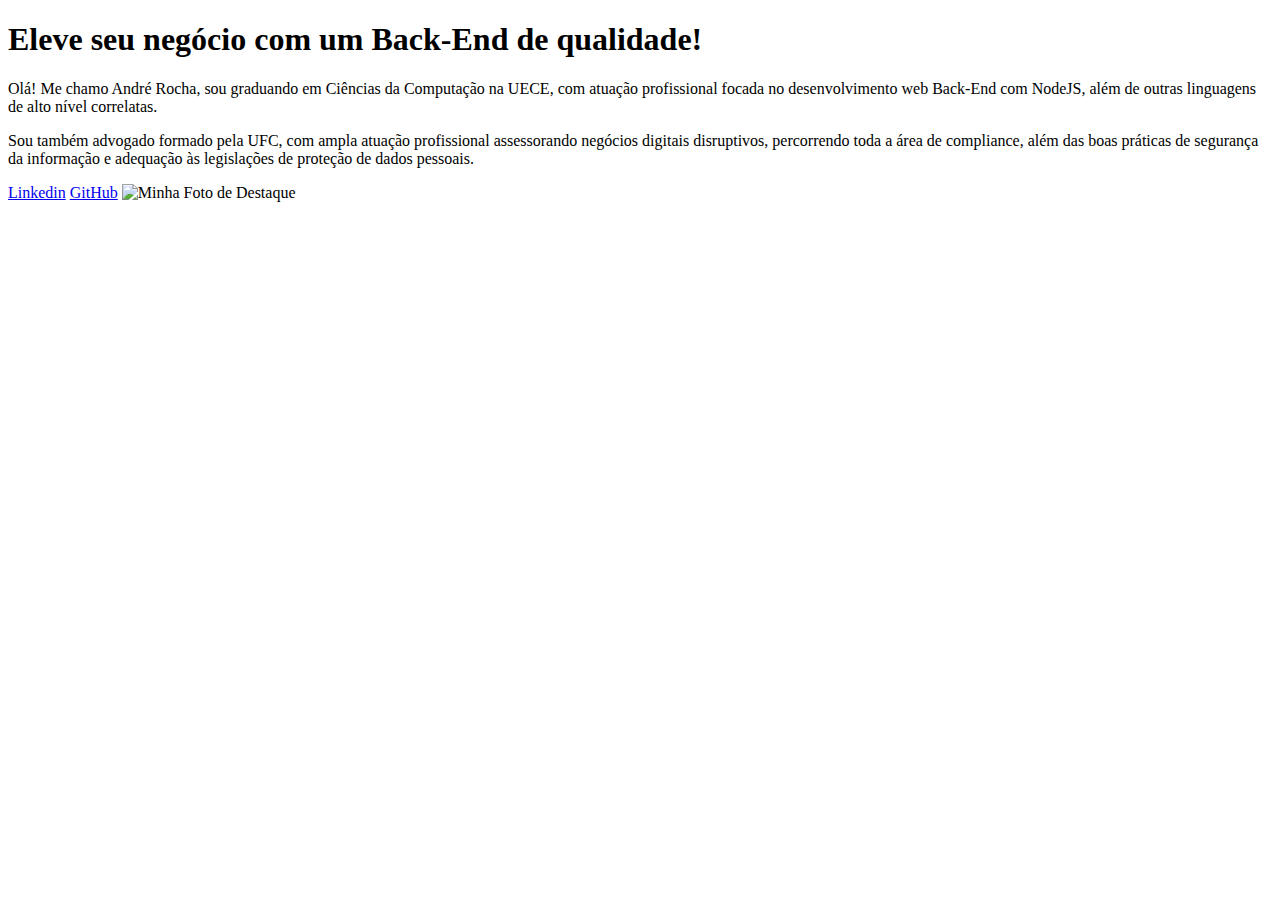
==== index.html @ 19294a58 "arquivo html do curso" ====
<!DOCTYPE html>
<html lang="pt-br">
<head>
    <meta charset="UTF-8">
    <meta http-equiv="X-UA-Compatible" content="IE=edge">
    <meta name="viewport" content="width=device-width, initial-scale=1.0">
    <title>Portfolio</title>
    <link rel="stylesheet" href="style.css">
</head>
    <body>
        <header></header>
        <main>
            <h1>Eleve seu negócio com um <strong>Back-End de qualidade!</strong></h1>
            <p>Olá! Me chamo André Rocha, sou graduando em Ciências da Computação na UECE, com atuação profissional focada no desenvolvimento web Back-End com NodeJS, além de outras linguagens de alto nível correlatas.</p>
            <p>Sou também advogado formado pela UFC, com ampla atuação profissional assessorando negócios digitais disruptivos, percorrendo toda a área de compliance, além das boas práticas de segurança da informação e adequação às legislações de proteção de dados pessoais.</p>
            <a href="https://www.linkedin.com/in/andrerochav/">Linkedin</a>
            <a href="https://github.com/andrelrocha">GitHub</a>
            <img src="perfil.png" alt="Minha Foto de Destaque">
        </main>
        <footer></footer>
    </body>
</html>
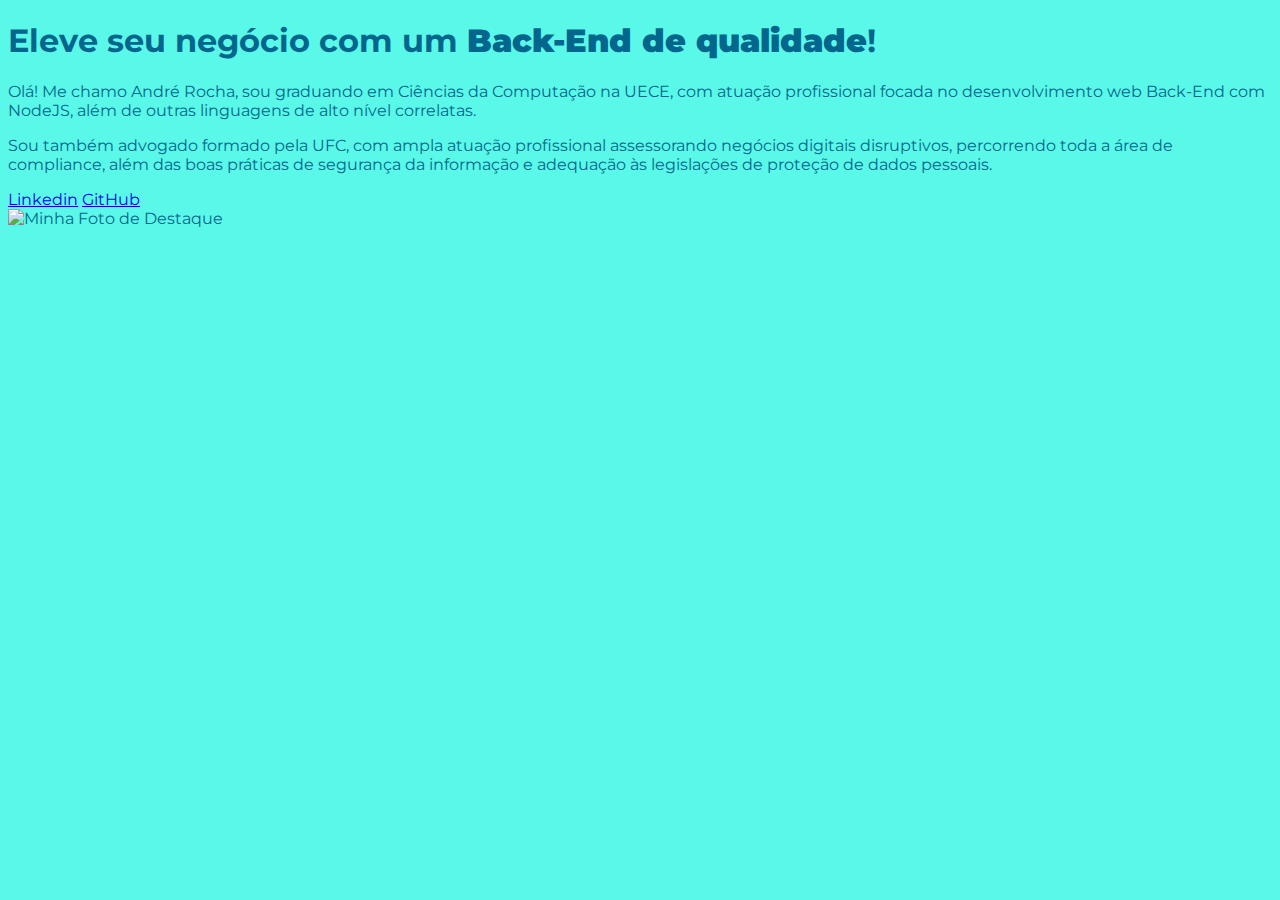
==== commit 63aa4af5: "melhorando a visibilidade do site, adicionando div e span" ====
--- a/index.html
+++ b/index.html
@@ -10,11 +10,13 @@
     <body>
         <header></header>
         <main>
-            <h1>Eleve seu negócio com um <strong>Back-End de qualidade!</strong></h1>
-            <p>Olá! Me chamo André Rocha, sou graduando em Ciências da Computação na UECE, com atuação profissional focada no desenvolvimento web Back-End com NodeJS, além de outras linguagens de alto nível correlatas.</p>
-            <p>Sou também advogado formado pela UFC, com ampla atuação profissional assessorando negócios digitais disruptivos, percorrendo toda a área de compliance, além das boas práticas de segurança da informação e adequação às legislações de proteção de dados pessoais.</p>
-            <a href="https://www.linkedin.com/in/andrerochav/">Linkedin</a>
-            <a href="https://github.com/andrelrocha">GitHub</a>
+            <h1>Eleve seu negócio com um <strong>Back-End de qualidade</strong>!</h1>
+            <p>Olá! Me chamo André Rocha, sou graduando em Ciências da Computação na UECE, com atuação profissional focada no <span>desenvolvimento web Back-End com NodeJS</span>, além de outras linguagens de alto nível correlatas.</p>
+            <p>Sou também advogado formado pela UFC, com ampla <span>atuação profissional assessorando negócios digitais disruptivos</span>, percorrendo toda a área de compliance, além das boas práticas de segurança da informação e adequação às legislações de proteção de dados pessoais.</p>
+            <div class="links"> 
+                <a href="https://www.linkedin.com/in/andrerochav/">Linkedin</a>
+                <a href="https://github.com/andrelrocha">GitHub</a>
+            </div>
             <img src="perfil.png" alt="Minha Foto de Destaque">
         </main>
         <footer></footer>
--- a/style.css
+++ b/style.css
@@ -0,0 +1,7 @@
+@import url('https://fonts.googleapis.com/css2?family=Montserrat:wght@400;700&display=swap');
+
+body {
+    background-color: #59F8E8;
+    color: #05668D;
+    font-family: "Montserrat", sans-serif;
+}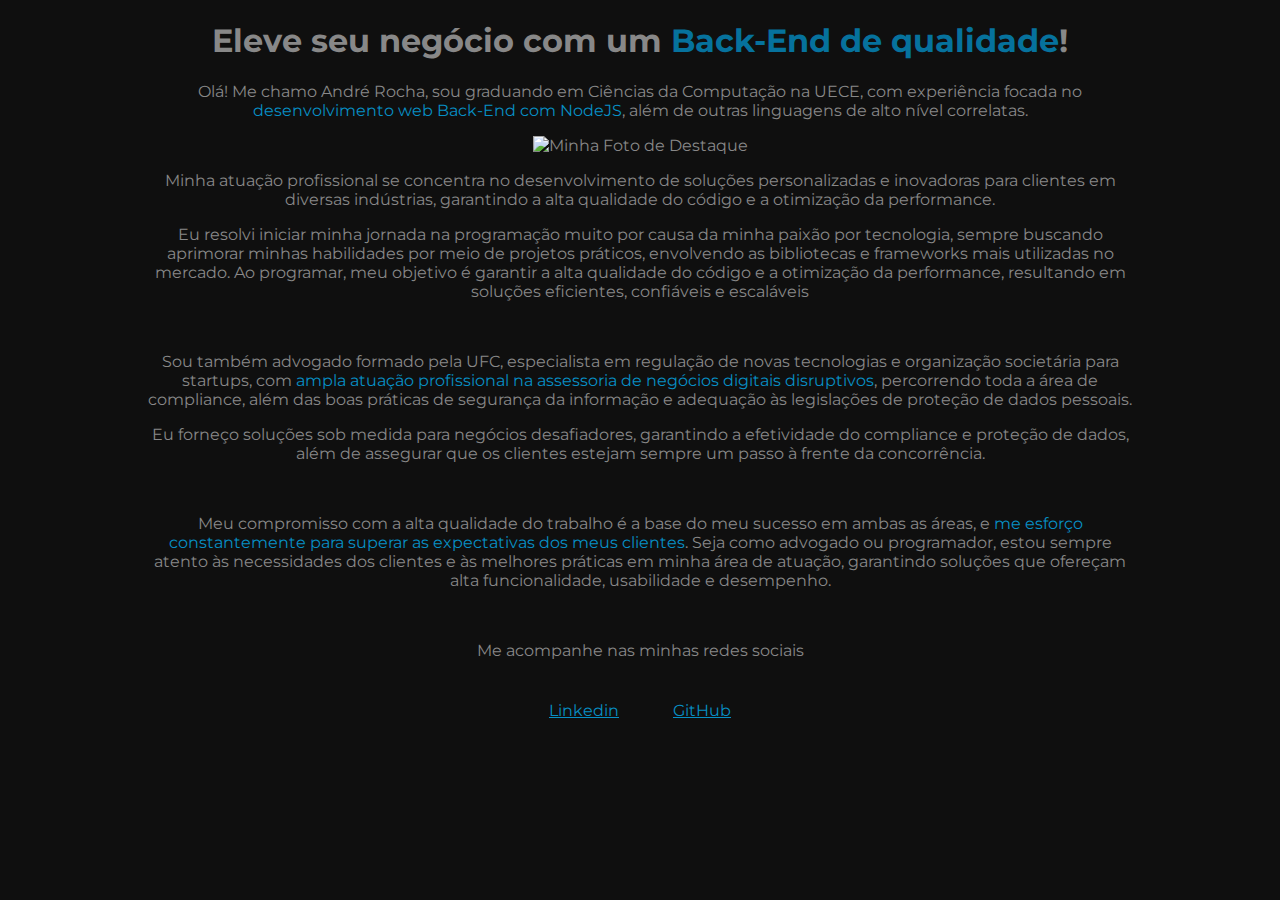
==== commit e9b23cb6: "melhorando a visibilidade da página com textos mais institucionais" ====
--- a/index.html
+++ b/index.html
@@ -10,14 +10,19 @@
     <body>
         <header></header>
         <main>
-            <h1>Eleve seu negócio com um <strong>Back-End de qualidade</strong>!</h1>
-            <p>Olá! Me chamo André Rocha, sou graduando em Ciências da Computação na UECE, com atuação profissional focada no <span>desenvolvimento web Back-End com NodeJS</span>, além de outras linguagens de alto nível correlatas.</p>
-            <p>Sou também advogado formado pela UFC, com ampla <span>atuação profissional assessorando negócios digitais disruptivos</span>, percorrendo toda a área de compliance, além das boas práticas de segurança da informação e adequação às legislações de proteção de dados pessoais.</p>
+            <h1>Eleve seu negócio com um <strong class="destaqueTitulo">Back-End de qualidade</strong>!</h1>
+            <p>Olá! Me chamo André Rocha, sou graduando em Ciências da Computação na UECE, com experiência focada no <span>desenvolvimento web Back-End com NodeJS</span>, além de outras linguagens de alto nível correlatas.</p>
+            <img src="perfil.png" alt="Minha Foto de Destaque">
+            <p>Minha atuação profissional se concentra no desenvolvimento de soluções personalizadas e inovadoras para clientes em diversas indústrias, garantindo a alta qualidade do código e a otimização da performance.</p>
+            <p>Eu resolvi iniciar minha jornada na programação muito por causa da minha paixão por tecnologia, sempre buscando aprimorar minhas habilidades por meio de projetos práticos, envolvendo as bibliotecas e frameworks mais utilizadas no mercado. Ao programar, meu objetivo é garantir a alta qualidade do código e a otimização da performance, resultando em soluções eficientes, confiáveis e escaláveis</p><br>
+            <p>Sou também advogado formado pela UFC, especialista em regulação de novas tecnologias e organização societária para startups, com <span>ampla atuação profissional na assessoria de negócios digitais disruptivos</span>, percorrendo toda a área de compliance, além das boas práticas de segurança da informação e adequação às legislações de proteção de dados pessoais.</p>
+            <p>Eu forneço soluções sob medida para negócios desafiadores, garantindo a efetividade do compliance e proteção de dados, além de assegurar que os clientes estejam sempre um passo à frente da concorrência.</p><br>
+            <p>Meu compromisso com a alta qualidade do trabalho é a base do meu sucesso em ambas as áreas, e <span>me esforço constantemente para superar as expectativas dos meus clientes</span>. Seja como advogado ou programador, estou sempre atento às necessidades dos clientes e às melhores práticas em minha área de atuação, garantindo soluções que ofereçam alta funcionalidade, usabilidade e desempenho.</p><br>
             <div class="links"> 
+                <p>Me acompanhe nas minhas redes sociais</p>
                 <a href="https://www.linkedin.com/in/andrerochav/">Linkedin</a>
                 <a href="https://github.com/andrelrocha">GitHub</a>
             </div>
-            <img src="perfil.png" alt="Minha Foto de Destaque">
         </main>
         <footer></footer>
     </body>
--- a/style.css
+++ b/style.css
@@ -1,7 +1,29 @@
 @import url('https://fonts.googleapis.com/css2?family=Montserrat:wght@400;700&display=swap');
 
 body {
-    background-color: #59F8E8;
-    color: #05668D;
+    background-color: #0F0F0F;
+    color: #888888;
     font-family: "Montserrat", sans-serif;
+}
+
+main {
+    text-align: center;
+    max-width: 1000px;
+    margin: 0 auto;
+  }
+
+strong {
+    color: #06729D;
+    font-weight: bold;
+}
+
+span {
+    color: #078FC5;
+}
+
+.links a {
+    padding: 25px;
+    color: #078FC5;
+    display: inline-block;
+    text-align: center;
 }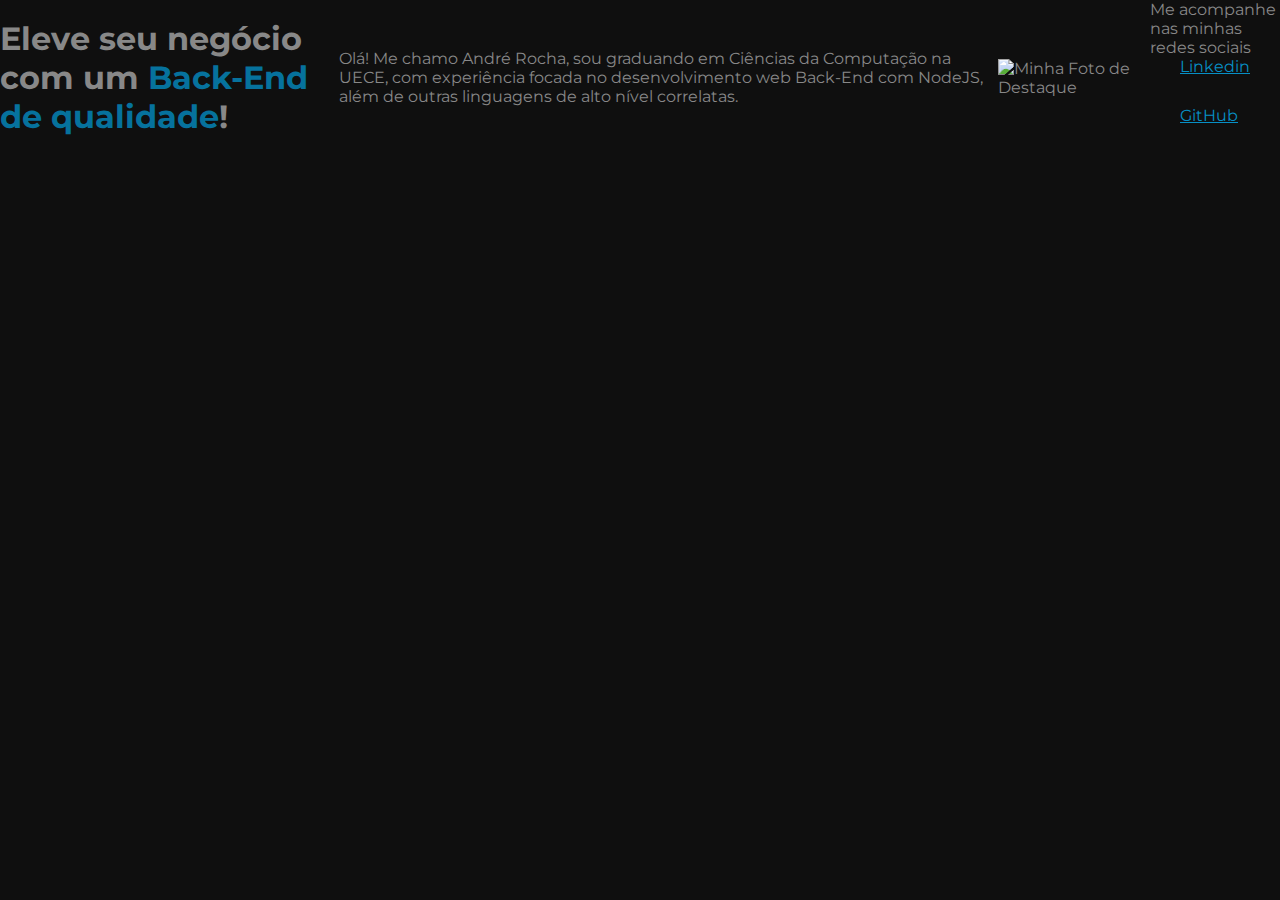
==== commit 949200da: "criando classes para facilitar a organização do código" ====
--- a/index.html
+++ b/index.html
@@ -9,15 +9,10 @@
 </head>
     <body>
         <header></header>
-        <main>
+        <main class="apresentacao">
             <h1>Eleve seu negócio com um <strong class="destaqueTitulo">Back-End de qualidade</strong>!</h1>
             <p>Olá! Me chamo André Rocha, sou graduando em Ciências da Computação na UECE, com experiência focada no <span>desenvolvimento web Back-End com NodeJS</span>, além de outras linguagens de alto nível correlatas.</p>
             <img src="perfil.png" alt="Minha Foto de Destaque">
-            <p>Minha atuação profissional se concentra no desenvolvimento de soluções personalizadas e inovadoras para clientes em diversas indústrias, garantindo a alta qualidade do código e a otimização da performance.</p>
-            <p>Eu resolvi iniciar minha jornada na programação muito por causa da minha paixão por tecnologia, sempre buscando aprimorar minhas habilidades por meio de projetos práticos, envolvendo as bibliotecas e frameworks mais utilizadas no mercado. Ao programar, meu objetivo é garantir a alta qualidade do código e a otimização da performance, resultando em soluções eficientes, confiáveis e escaláveis</p><br>
-            <p>Sou também advogado formado pela UFC, especialista em regulação de novas tecnologias e organização societária para startups, com <span>ampla atuação profissional na assessoria de negócios digitais disruptivos</span>, percorrendo toda a área de compliance, além das boas práticas de segurança da informação e adequação às legislações de proteção de dados pessoais.</p>
-            <p>Eu forneço soluções sob medida para negócios desafiadores, garantindo a efetividade do compliance e proteção de dados, além de assegurar que os clientes estejam sempre um passo à frente da concorrência.</p><br>
-            <p>Meu compromisso com a alta qualidade do trabalho é a base do meu sucesso em ambas as áreas, e <span>me esforço constantemente para superar as expectativas dos meus clientes</span>. Seja como advogado ou programador, estou sempre atento às necessidades dos clientes e às melhores práticas em minha área de atuação, garantindo soluções que ofereçam alta funcionalidade, usabilidade e desempenho.</p><br>
             <div class="links"> 
                 <p>Me acompanhe nas minhas redes sociais</p>
                 <a href="https://www.linkedin.com/in/andrerochav/">Linkedin</a>
--- a/style.css
+++ b/style.css
@@ -1,29 +1,39 @@
 @import url('https://fonts.googleapis.com/css2?family=Montserrat:wght@400;700&display=swap');
+
+* {
+    margin: 0;
+    padding: 0;
+}
 
 body {
     background-color: #0F0F0F;
     color: #888888;
     font-family: "Montserrat", sans-serif;
+    height: 100vh;
+    box-sizing: border-box;
 }
 
-main {
-    text-align: center;
-    max-width: 1000px;
-    margin: 0 auto;
-  }
+.apresentacao {
+    display: flex;
+    align-items: center;
+}
 
-strong {
+.destaqueTitulo {
     color: #06729D;
     font-weight: bold;
 }
 
-span {
-    color: #078FC5;
-}
-
 .links a {
-    padding: 25px;
+    padding-left: 30px;
+    padding-right: 30px;
+    padding-bottom: 30px;
     color: #078FC5;
     display: inline-block;
     text-align: center;
+}
+
+img {
+    width: 30%;
+    display: block;
+    margin: 0 auto;
 }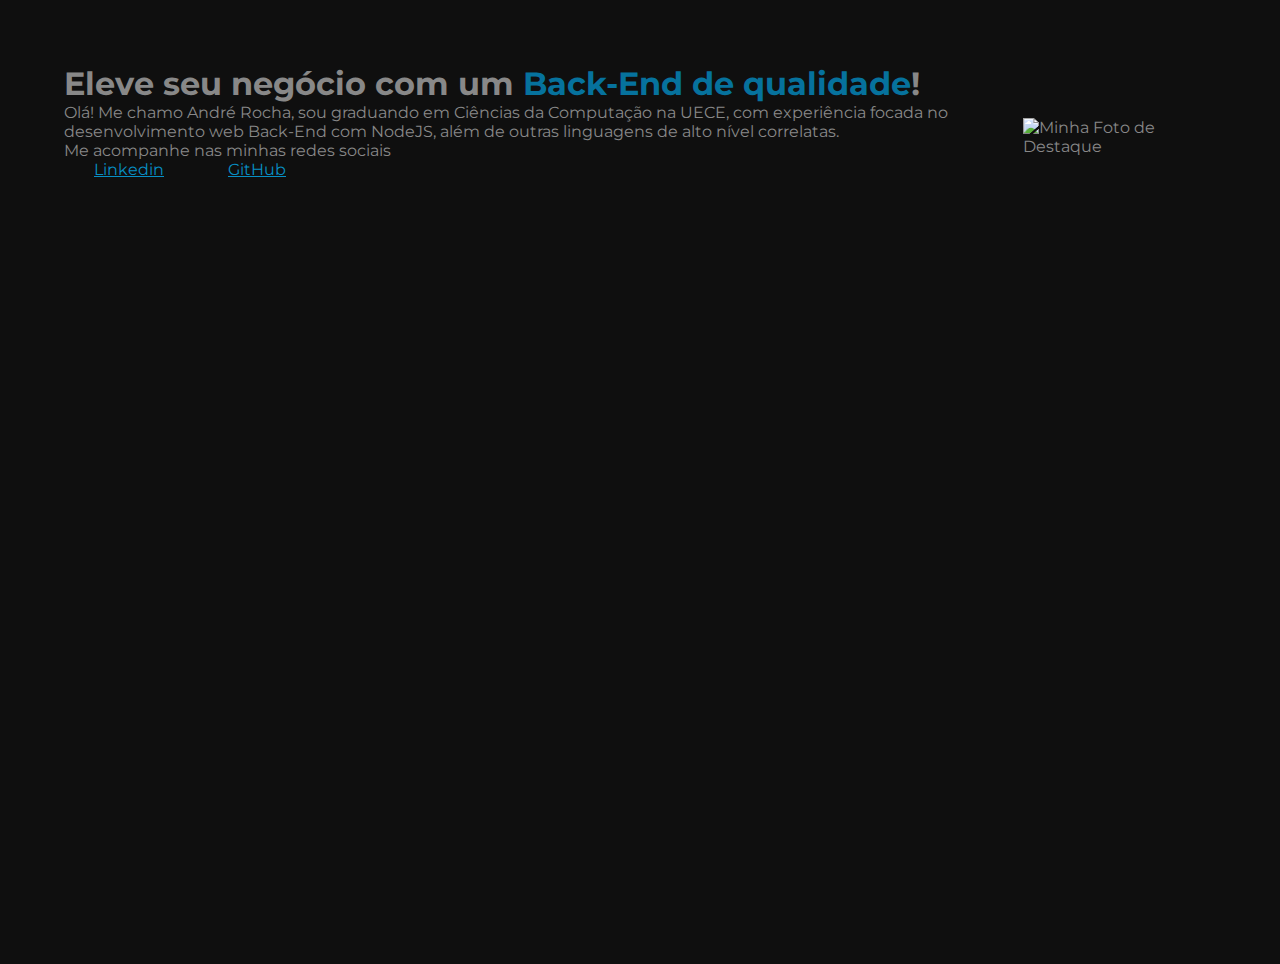
==== commit 22fc081f: "dividindo o código por seções" ====
--- a/index.html
+++ b/index.html
@@ -10,14 +10,16 @@
     <body>
         <header></header>
         <main class="apresentacao">
-            <h1>Eleve seu negócio com um <strong class="destaqueTitulo">Back-End de qualidade</strong>!</h1>
-            <p>Olá! Me chamo André Rocha, sou graduando em Ciências da Computação na UECE, com experiência focada no <span>desenvolvimento web Back-End com NodeJS</span>, além de outras linguagens de alto nível correlatas.</p>
+            <section>
+                <h1>Eleve seu negócio com um <strong class="destaqueTitulo">Back-End de qualidade</strong>!</h1>
+                <p>Olá! Me chamo André Rocha, sou graduando em Ciências da Computação na UECE, com experiência focada no <span>desenvolvimento web Back-End com NodeJS</span>, além de outras linguagens de alto nível correlatas.</p>
+                <div class="links"> 
+                    <p>Me acompanhe nas minhas redes sociais</p>
+                    <a href="https://www.linkedin.com/in/andrerochav/">Linkedin</a>
+                    <a href="https://github.com/andrelrocha">GitHub</a>
+                </div>
+            </section>
             <img src="perfil.png" alt="Minha Foto de Destaque">
-            <div class="links"> 
-                <p>Me acompanhe nas minhas redes sociais</p>
-                <a href="https://www.linkedin.com/in/andrerochav/">Linkedin</a>
-                <a href="https://github.com/andrelrocha">GitHub</a>
-            </div>
         </main>
         <footer></footer>
     </body>
--- a/style.css
+++ b/style.css
@@ -14,13 +14,19 @@
 }
 
 .apresentacao {
+    margin: 5%;
     display: flex;
     align-items: center;
+    justify-content: space-between;
 }
 
 .destaqueTitulo {
     color: #06729D;
     font-weight: bold;
+}
+
+section {
+    padding-right: 30px;
 }
 
 .links a {
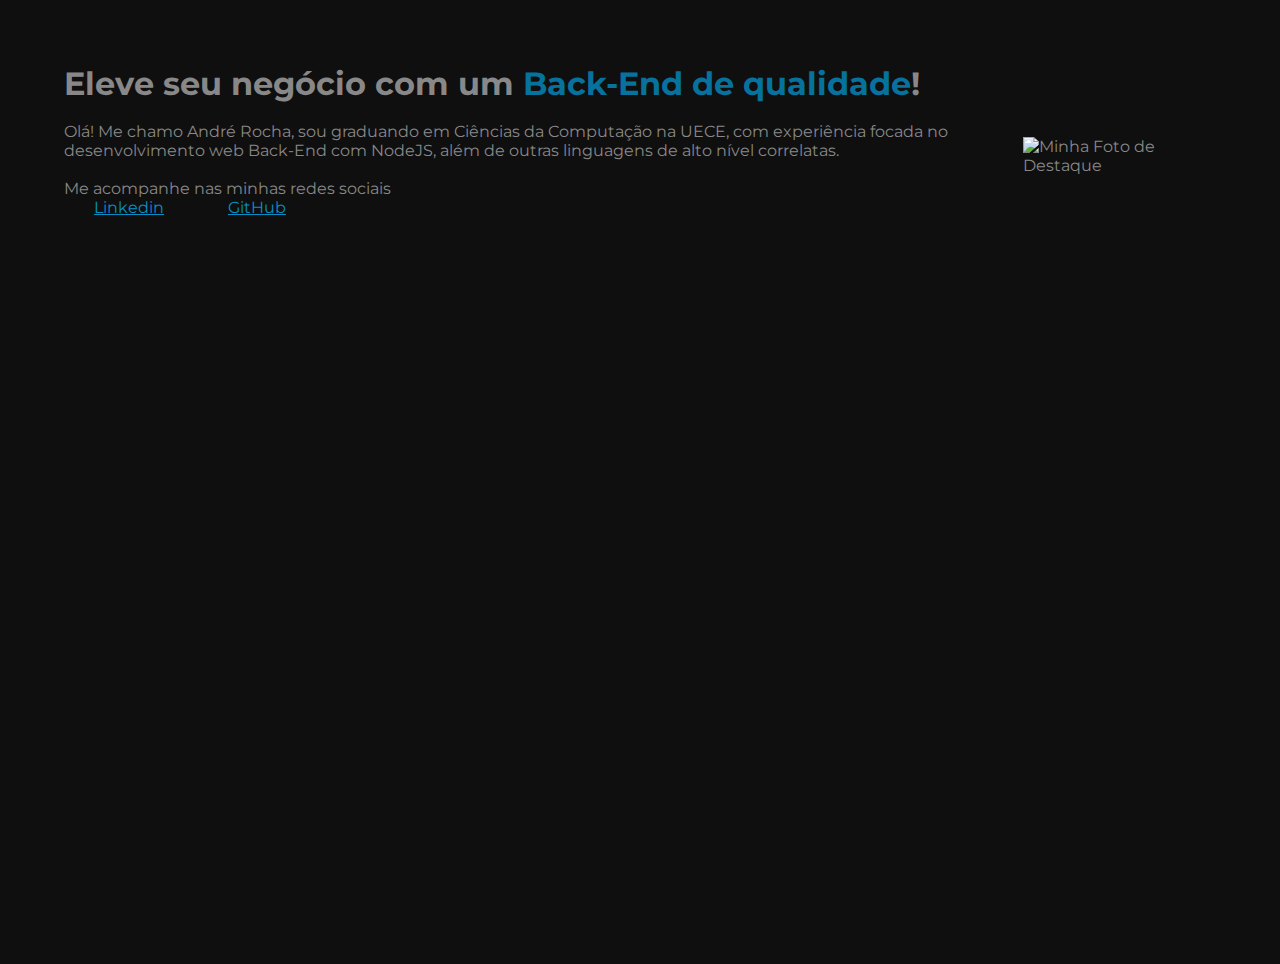
==== commit ce4e2457: "adicionando classes para estilizar os textos individualmente" ====
--- a/index.html
+++ b/index.html
@@ -10,9 +10,9 @@
     <body>
         <header></header>
         <main class="apresentacao">
-            <section>
-                <h1>Eleve seu negócio com um <strong class="destaqueTitulo">Back-End de qualidade</strong>!</h1>
-                <p>Olá! Me chamo André Rocha, sou graduando em Ciências da Computação na UECE, com experiência focada no <span>desenvolvimento web Back-End com NodeJS</span>, além de outras linguagens de alto nível correlatas.</p>
+            <section class="apresentacao__conteudo">
+                <h1 class="apresentacao__conteudo__titulo">Eleve seu negócio com um <strong class="destaqueTitulo">Back-End de qualidade</strong>!</h1><br>
+                <p class="apresentacao__conteudo__texto">Olá! Me chamo André Rocha, sou graduando em Ciências da Computação na UECE, com experiência focada no <span>desenvolvimento web Back-End com NodeJS</span>, além de outras linguagens de alto nível correlatas.</p><br>
                 <div class="links"> 
                     <p>Me acompanhe nas minhas redes sociais</p>
                     <a href="https://www.linkedin.com/in/andrerochav/">Linkedin</a>
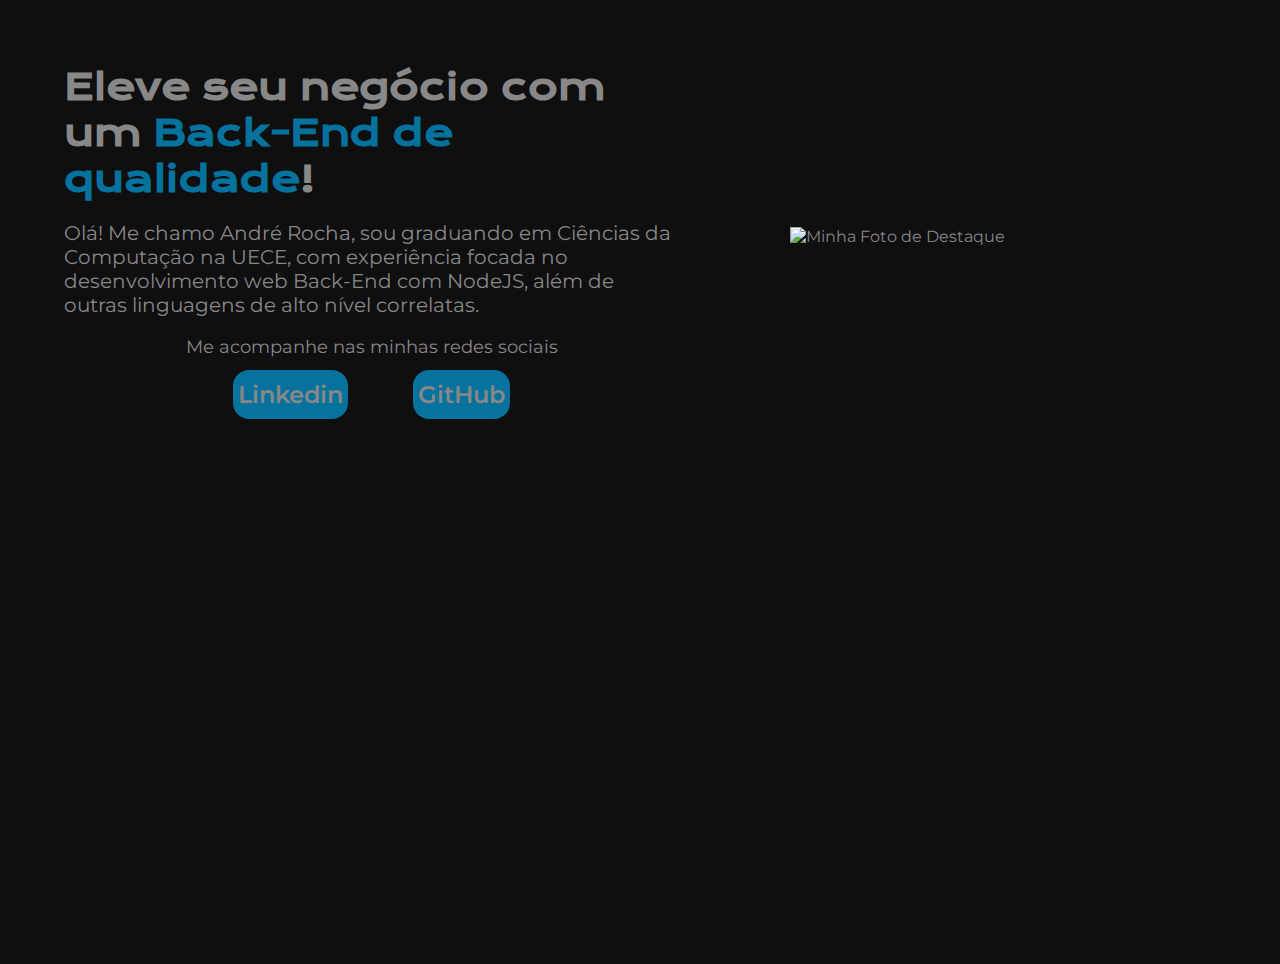
==== commit 9db1daa6: "melhorando a visibilidade dos links" ====
--- a/index.html
+++ b/index.html
@@ -13,10 +13,12 @@
             <section class="apresentacao__conteudo">
                 <h1 class="apresentacao__conteudo__titulo">Eleve seu negócio com um <strong class="destaqueTitulo">Back-End de qualidade</strong>!</h1><br>
                 <p class="apresentacao__conteudo__texto">Olá! Me chamo André Rocha, sou graduando em Ciências da Computação na UECE, com experiência focada no <span>desenvolvimento web Back-End com NodeJS</span>, além de outras linguagens de alto nível correlatas.</p><br>
-                <div class="links"> 
-                    <p>Me acompanhe nas minhas redes sociais</p>
-                    <a href="https://www.linkedin.com/in/andrerochav/">Linkedin</a>
-                    <a href="https://github.com/andrelrocha">GitHub</a>
+                <div class="apresentacao__links"> 
+                    <p>Me acompanhe nas minhas redes sociais</p><br>
+                    <div>
+                        <a class="apresentacao__links__link" href="https://www.linkedin.com/in/andrerochav/">Linkedin</a>
+                        <a class="apresentacao__links__link" href="https://github.com/andrelrocha">GitHub</a>
+                    </div>
                 </div>
             </section>
             <img src="perfil.png" alt="Minha Foto de Destaque">
--- a/style.css
+++ b/style.css
@@ -1,4 +1,4 @@
-@import url('https://fonts.googleapis.com/css2?family=Montserrat:wght@400;700&display=swap');
+@import url('https://fonts.googleapis.com/css2?family=Krona+One&family=Montserrat:wght@400;600&display=swap');
 
 * {
     margin: 0;
@@ -8,9 +8,9 @@
 body {
     background-color: #0F0F0F;
     color: #888888;
-    font-family: "Montserrat", sans-serif;
     height: 100vh;
     box-sizing: border-box;
+    font-family: "Montserrat", sans-serif;
 }
 
 .apresentacao {
@@ -20,22 +20,48 @@
     justify-content: space-between;
 }
 
+.apresentacao__conteudo {
+    width: 615px;
+}
+
 .destaqueTitulo {
     color: #06729D;
     font-weight: bold;
+}
+
+.apresentacao__conteudo__titulo {
+    font-size: 36px;
+    font-family: 'Krona One', sans-serif;
+}
+
+.apresentacao__conteudo__texto {
+    font-size: 20px;
 }
 
 section {
     padding-right: 30px;
 }
 
-.links a {
-    padding-left: 30px;
-    padding-right: 30px;
-    padding-bottom: 30px;
-    color: #078FC5;
-    display: inline-block;
+.apresentacao__links {
+    display: flex;
+    justify-content: space-between;
+    flex-wrap: wrap;
+    flex-direction: column;
+    align-items: center;
+    font-size: 18px;
+}
+
+.apresentacao__links__link {
+    background-color: #06729D;
+    color: #888888;
+    text-decoration: none;
+    width: 280px;
     text-align: center;
+    border-radius: 16px;
+    font-size: 24px;
+    padding: 10px 5px;
+    font-weight: 600;
+    margin: 30px;
 }
 
 img {
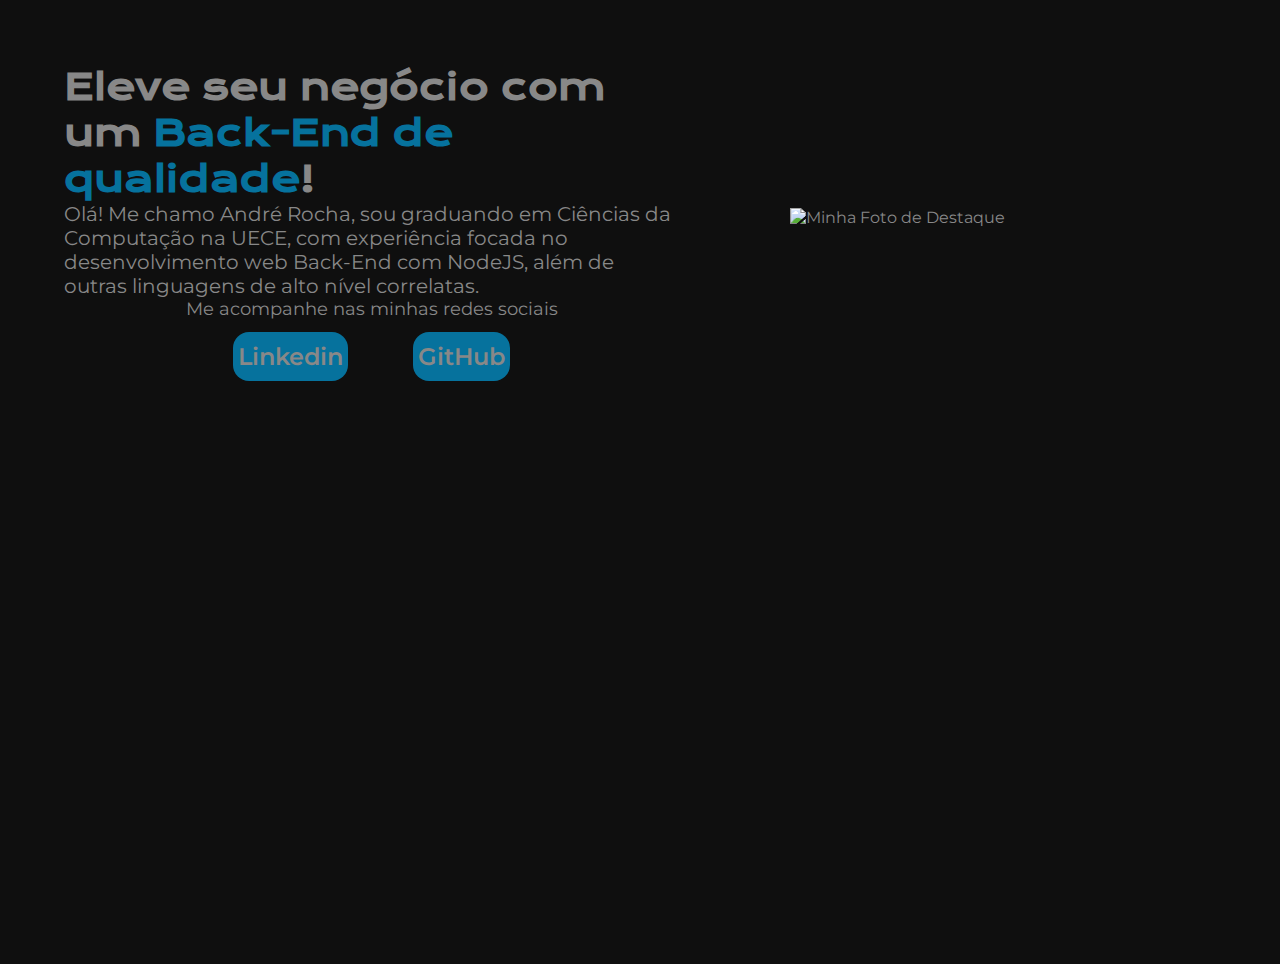
==== commit a92dc63a: "retirando trechos desncessários após a utilização do gap no CSS" ====
--- a/index.html
+++ b/index.html
@@ -11,8 +11,8 @@
         <header></header>
         <main class="apresentacao">
             <section class="apresentacao__conteudo">
-                <h1 class="apresentacao__conteudo__titulo">Eleve seu negócio com um <strong class="destaqueTitulo">Back-End de qualidade</strong>!</h1><br>
-                <p class="apresentacao__conteudo__texto">Olá! Me chamo André Rocha, sou graduando em Ciências da Computação na UECE, com experiência focada no <span>desenvolvimento web Back-End com NodeJS</span>, além de outras linguagens de alto nível correlatas.</p><br>
+                <h1 class="apresentacao__conteudo__titulo">Eleve seu negócio com um <strong class="destaqueTitulo">Back-End de qualidade</strong>!</h1>
+                <p class="apresentacao__conteudo__texto">Olá! Me chamo André Rocha, sou graduando em Ciências da Computação na UECE, com experiência focada no <span>desenvolvimento web Back-End com NodeJS</span>, além de outras linguagens de alto nível correlatas.</p>
                 <div class="apresentacao__links"> 
                     <p>Me acompanhe nas minhas redes sociais</p><br>
                     <div>
